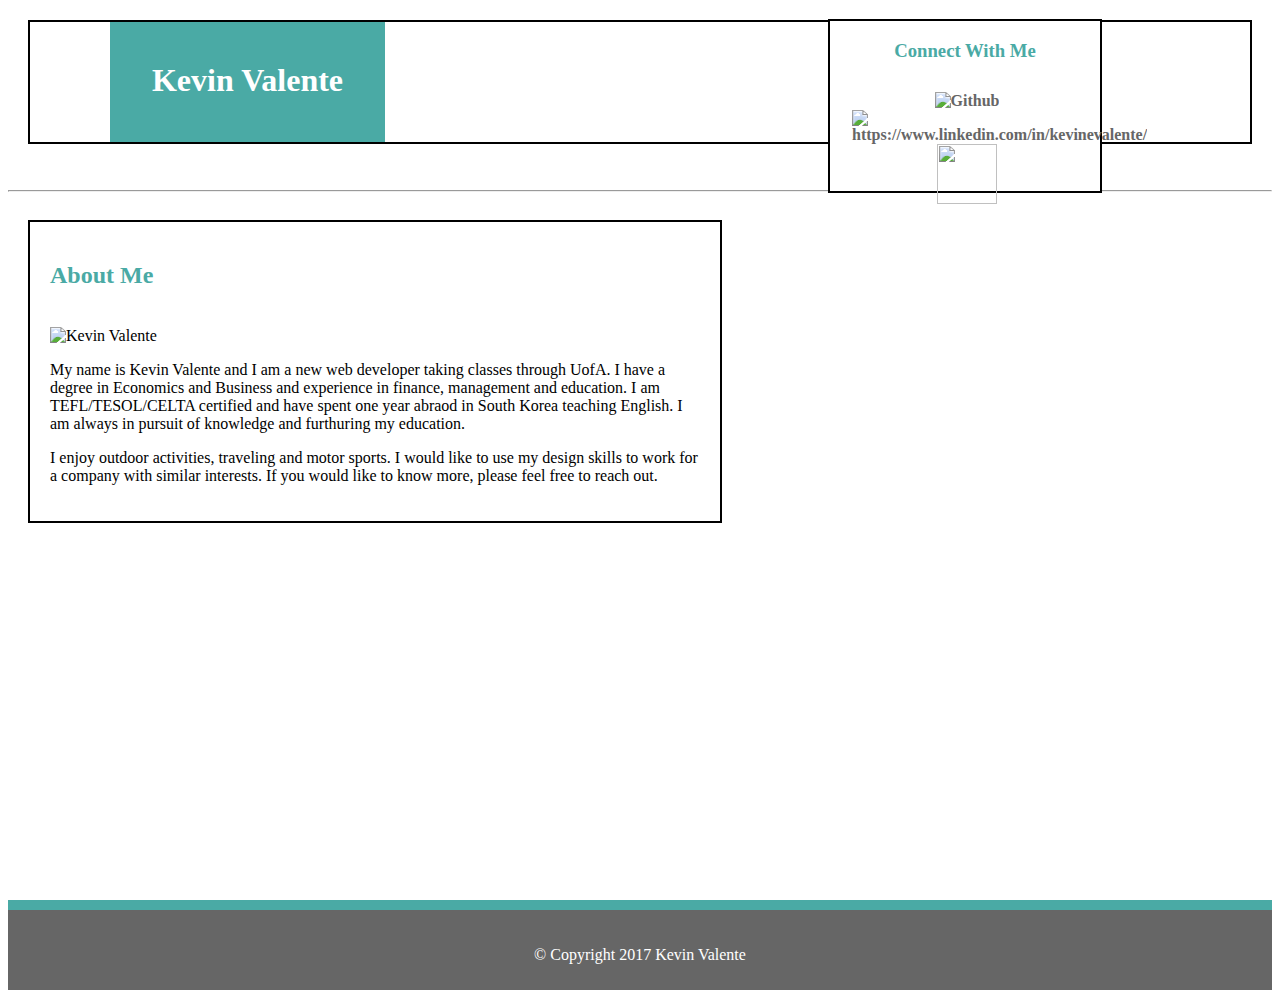
==== index.html @ 1b56c6c2 "k" ====
<!DOCTYPE html>
<html>

<head>
    <title>Kevin Valente Portfolio</title>
    <meta charset="UTF-8">
    <link rel="stylesheet" type="text/css" href="style.css">
</head>

<body>
<!-- Header -->
    <header>
        <h1>Kevin Valente</h1>
    </header>
        <nav>
            <a href="/index.html/">About |</a> 
            <a href="/portfolio.html/">Portfolio |</a> 
            <a href="/contact.html/">Contact</a> 
        </nav>
            <br>
            <hr>
 <!-- About Me -->
    <div class="container">
        <section>
            <strong><h2>About Me</h2></strong>
            <br>
            <img src="https://scontent.fphx1-1.fna.fbcdn.net/v/t1.0-9/11150325_10153428123394245_810443916754669293_n.jpg?oh=f3d500d555e917c6d067ea014997a1f2&oe=5959873B" id="pic" alt="Kevin Valente" style="width:200px;height:200px;"/>
            <P>My name is Kevin Valente and I am a new web developer taking classes through UofA. I have a degree in Economics and Business and experience in finance, management and education. I am TEFL/TESOL/CELTA certified and have spent one year abraod in South Korea teaching English. I am always in pursuit of knowledge and furthuring my education.</P>
            <p>I enjoy outdoor activities, traveling and motor sports. I would like to use my design skills to work for a company with similar interests. If you would like to know more, please feel free to reach out.</p>
        </section>
    <!-- Right Side Box -->
        <aside>
            <h3>Connect With Me</h3>
            <ul>
                <li><a href="https://github.com/Kevinevalente">
                    <img src="https://pbs.twimg.com/profile_images/616309728688238592/pBeeJQDQ.png" alt="Github" style="width:60px;height:60px;border:0;"></a></li>
                <li><a href="https://www.linkedin.com/in/kevinevalente/">
                    <img src="https://www-cdn.law.stanford.edu/wp-content/uploads/2015/05/linkedin-2.jpg" style="width:60px;height:60px;border:0;" alt="https://www.linkedin.com/in/kevinevalente/"></a></li>
                <li><a href="Stackoverflow.com">
                    <img src="http://sourcingrecruitment.info/wp-content/uploads/2015/05/stackoverflow.png" style="width:60px;height:60px;border:0;"></a></li>
            </ul>
        </aside>
    </div>
<!-- footer -->
    <footer>
        <p>&copy; Copyright 2017 Kevin Valente</p>
    </footer>
</body>

</html>
---- style.css ----
body	{
	font-family: Georgia, Times, Times, serif;
	margin: none;
	background-image: url("C:\\git\\Basic-Portfolio\\Assets\\Images\\cloth.png");
		}

h1 {position: relative;
	bottom:41px;
	display: inline-block;
	text-align: center; 
	width: 275px;
	padding-top: 40px;
	padding-bottom: 20px;
	color: white;
	height:60px;
	background-color: #4aaaa5;  
	margin-left: 80px;

	}

nav, a {
	position: relative;
	font-weight: bold;
	right: 8em;
	bottom: 3em;
	text-decoration: none;
	color: #666;
	list-style-type:none;
}

h2 { color: #4aaaa5;
		 }

h3 {
	color: #4aaaa5;
		}


header {
	background-color:white;
	margin:20px;
	padding-top:20px;
	padding-bottom:20px;
	height:80px;
	border-style: solid;
	border-width: 2px;
	}

nav {
	float: right;
	}

section {
	position: relative;
	border-style: solid;
	border-width: 2px;
	padding: 20px;
	margin: 20px;
	display: inline-block;
	width: 650px;
	background-color: #ffffff;
}

aside {
	position:relative;
	left: 50em; 
	bottom: 34em;
	width: 270px;
	height: 170px;
	border-style: solid;
	border-width: 2px;
	margin: 20px;
	display: inline-block;
	text-align: center;
	background-color: white;
}

li {
	position: relative;
	left: 110px;
	top: 60px;
	display: inline;
}


footer {
	border-top: solid;
	border-top-width: 10px;
	border-color: #4aaaa5;
	padding-top: 20px;
	background-color: #666;
	color: white;
	text-align: center;
	height: 60px;
	}

.container {
	display: block;
	width: 960px;
	height: 700px;
	}

.box2 {
	position: relative;
	bottom: 310px;
	right: 80px;
}

.box3 {
	position: relative;
	bottom: 1210px;
	right: 80px;
}

.form1 {
	border-style: solid;
	border-width: 4px;
	max-width: 50%;
}

.image-container {
	border-style: solid;
	border-width: 4px;
	max-width: 50%;
}

#port {
	position: relative;
	top: -22px;
	left: 70px;
}
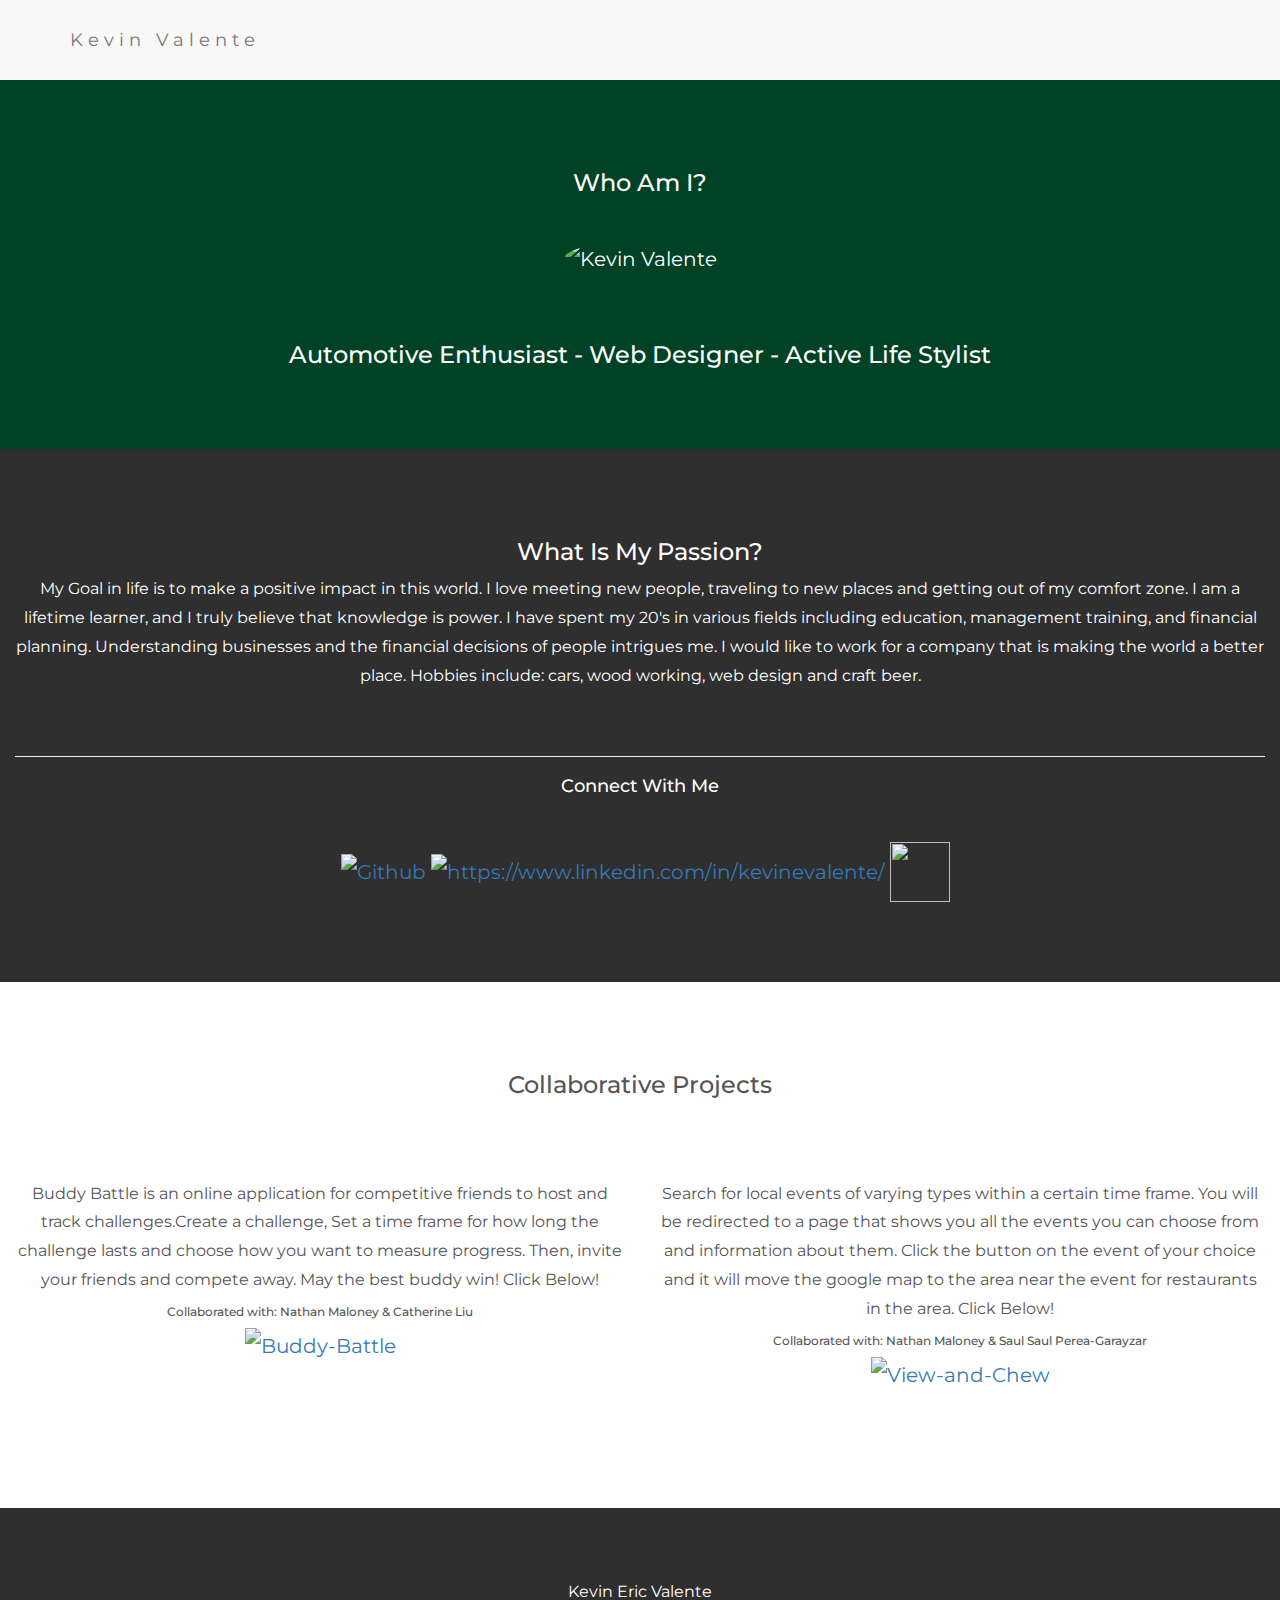
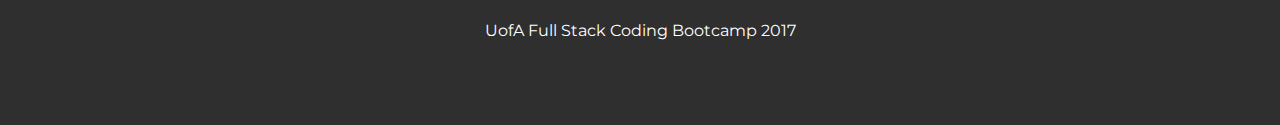
==== commit e1943551: "updated profile" ====
--- a/index.html
+++ b/index.html
@@ -3,48 +3,84 @@
 
 <head>
     <title>Kevin Valente Portfolio</title>
-    <meta charset="UTF-8">
-    <link rel="stylesheet" type="text/css" href="style.css">
+    <meta charset="utf-8">
+  <meta name="viewport" content="width=device-width, initial-scale=1">
+  <link rel="stylesheet" href="https://maxcdn.bootstrapcdn.com/bootstrap/3.3.7/css/bootstrap.min.css">
+  <link href="https://fonts.googleapis.com/css?family=Montserrat" rel="stylesheet">
+  <script src="https://ajax.googleapis.com/ajax/libs/jquery/3.2.1/jquery.min.js"></script>
+  <script src="https://maxcdn.bootstrapcdn.com/bootstrap/3.3.7/js/bootstrap.min.js"></script>
+     <link rel="stylesheet" type="text/css" href="Assets/CSS/style.css">
+
 </head>
 
 <body>
-<!-- Header -->
-    <header>
-        <h1>Kevin Valente</h1>
-    </header>
-        <nav>
-            <a href="/index.html/">About |</a> 
-            <a href="/portfolio.html/">Portfolio |</a> 
-            <a href="/contact.html/">Contact</a> 
-        </nav>
-            <br>
-            <hr>
- <!-- About Me -->
-    <div class="container">
-        <section>
-            <strong><h2>About Me</h2></strong>
-            <br>
-            <img src="https://scontent.fphx1-1.fna.fbcdn.net/v/t1.0-9/11150325_10153428123394245_810443916754669293_n.jpg?oh=f3d500d555e917c6d067ea014997a1f2&oe=5959873B" id="pic" alt="Kevin Valente" style="width:200px;height:200px;"/>
-            <P>My name is Kevin Valente and I am a new web developer taking classes through UofA. I have a degree in Economics and Business and experience in finance, management and education. I am TEFL/TESOL/CELTA certified and have spent one year abraod in South Korea teaching English. I am always in pursuit of knowledge and furthuring my education.</P>
-            <p>I enjoy outdoor activities, traveling and motor sports. I would like to use my design skills to work for a company with similar interests. If you would like to know more, please feel free to reach out.</p>
-        </section>
-    <!-- Right Side Box -->
-        <aside>
-            <h3>Connect With Me</h3>
+
+<!-- Navbar -->
+<nav class="navbar navbar-default">
+  <div class="container">
+    <div class="navbar-header">
+      <button type="button" class="navbar-toggle" data-toggle="collapse" data-target="#myNavbar">
+        <span class="icon-bar"></span>
+        <span class="icon-bar"></span>
+        <span class="icon-bar"></span>                        
+      </button>
+      <a class="navbar-brand" href="#">Kevin Valente</a>
+    </div>
+    <div class="collapse navbar-collapse" id="myNavbar">
+    </div>
+  </div>
+</nav>
+
+<!-- First Container -->
+<div class="container-fluid bg-1 text-center">
+  <h3 class="margin">Who Am I?</h3>
+  <img src="https://scontent.fphx1-2.fna.fbcdn.net/v/t1.0-9/21371316_10155662203421797_7791395413310031140_n.jpg?oh=0400c5798920c76bc48be93978c8ff9e&oe=5A125C7E" class="img-responsive img-circle margin" style="display:inline" alt="Kevin Valente" width="350" height="350">
+  <h3>Automotive Enthusiast - Web Designer - Active Life Stylist</h3>
+</div>
+
+<!-- Second Container -->
+<div class="container-fluid bg-2 text-center">
+    <h3>What Is My Passion?</h3>
+    <p>My Goal in life is to make a positive impact in this world. I love meeting new people, traveling to new places and getting out of my comfort zone. I am a lifetime learner, and I truly believe that knowledge is power. I have spent my 20's in various fields including education, management training, and financial planning. Understanding businesses and the financial decisions of people intrigues me. I would like to work for a company that is making the world a better place. Hobbies include: cars, wood working, web design and craft beer.</p>
+    <br>
+    <hr>
+  <h4 class="margin">Connect With Me</h3>
+  <div class="connect">
             <ul>
-                <li><a href="https://github.com/Kevinevalente">
-                    <img src="https://pbs.twimg.com/profile_images/616309728688238592/pBeeJQDQ.png" alt="Github" style="width:60px;height:60px;border:0;"></a></li>
-                <li><a href="https://www.linkedin.com/in/kevinevalente/">
-                    <img src="https://www-cdn.law.stanford.edu/wp-content/uploads/2015/05/linkedin-2.jpg" style="width:60px;height:60px;border:0;" alt="https://www.linkedin.com/in/kevinevalente/"></a></li>
-                <li><a href="Stackoverflow.com">
-                    <img src="http://sourcingrecruitment.info/wp-content/uploads/2015/05/stackoverflow.png" style="width:60px;height:60px;border:0;"></a></li>
+                <a href="https://github.com/Kevinevalente">
+                    <img src="https://pbs.twimg.com/profile_images/616309728688238592/pBeeJQDQ.png" alt="Github" style="width:60px;height:60px;border:0;"></a>
+                <a href="https://www.linkedin.com/in/kevinevalente/">
+                    <img src="https://www-cdn.law.stanford.edu/wp-content/uploads/2015/05/linkedin-2.jpg" style="width:60px;height:60px;border:0;" alt="https://www.linkedin.com/in/kevinevalente/"></a>
+                <a href="mailto:kevinevalente.com"> 
+                <img src="http://static.wixstatic.com/media/8899f9_77cad2411f344bf9872706071c0ccbb6.jpg" style="width:60px;height:60px;border:0;"></a>
             </ul>
-        </aside>
+        </div>   
+</div>
+
+<!-- Third Container (Grid) -->
+<div class="container-fluid bg-3 text-center">    
+  <h3 class="margin">Collaborative Projects</h3><br>
+  <div class="row">
+    <div class="col-sm-6">
+      <p>Buddy Battle is an online application for competitive friends to host and track challenges.Create a challenge, Set a time frame for how long the challenge lasts and choose how you want to measure progress. Then, invite your friends and compete away. May the best buddy win! Click Below!</p>
+      <h6>Collaborated with: Nathan Maloney & Catherine Liu</h6>
+      <a href="https://github.com/nathan25maloney/Buddy-Battle"><img src="https://scontent.fphx1-2.fna.fbcdn.net/v/t1.0-9/21371407_10155662096651797_4556552288815242932_n.jpg?oh=1cd47456003216a18e92c5e8ade60724&oe=5A5F4E20" class="img-responsive margin" style="width:50%; display:inline;" alt="Buddy-Battle"></a>
     </div>
-<!-- footer -->
-    <footer>
-        <p>&copy; Copyright 2017 Kevin Valente</p>
-    </footer>
+    <div class="col-sm-6"> 
+      <p>Search for local events of varying types within a certain time frame. You will be redirected to a page that shows you all the events you can choose from and information about them. Click the button on the event of your choice and it will move the google map to the area near the event for restaurants in the area. Click Below!</p>
+      <h6>Collaborated with: Nathan Maloney & Saul Saul Perea-Garayzar</h6>
+      <a href="https://nathan25maloney.github.io/View-and-Chew/ "><img src="https://scontent.fphx1-2.fna.fbcdn.net/v/t1.0-9/21432924_10155662096036797_3880267459982849222_n.jpg?oh=342b5e1c39b525d6b61ae15c2c85e015&oe=5A573C52" alt="View-and-Chew" class="img-responsive margin" style="width:50%; display:inline;" alt="View-and-Chew"></a>
+    </div>
+  </div>
+</div>
+
+<!-- Footer -->
+<footer class="container-fluid bg-4 text-center">
+  <p>Kevin Eric Valente</p> 
+  <p>UofA Full Stack Coding Bootcamp 2017</p>
+</footer>
+
 </body>
 
+
 </html>
--- a/Assets/CSS/style.css
+++ b/Assets/CSS/style.css
@@ -0,0 +1,42 @@
+  body {
+      font: 20px Montserrat, sans-serif;
+      line-height: 1.8;
+      color: #f5f6f7;
+  }
+  p {font-size: 16px;}
+  .margin {margin-bottom: 45px;}
+  .bg-1 { 
+      background-color: #004225 ; /* Green */
+      color: #ffffff;
+  }
+  .bg-2 { 
+      background-color: #2f2f2f; /* Black Gray */
+      color: #ffffff;
+  }
+  .bg-3 { 
+      background-color: #ffffff; /* White */
+      color: #555555;
+  }
+  .bg-4 { 
+      background-color: #2f2f2f; /* Black Gray */
+      color: #fff;
+  }
+  .container-fluid {
+      padding-top: 70px;
+      padding-bottom: 70px;
+  }
+  .navbar {
+      padding-top: 15px;
+      padding-bottom: 15px;
+      border: 0;
+      border-radius: 0;
+      margin-bottom: 0;
+      font-size: 12px;
+      letter-spacing: 5px;
+  }
+  .navbar-nav  li a:hover {
+      color: #1abc9c !important;
+  }
+  .connect {
+      padding-right: 30px;
+  }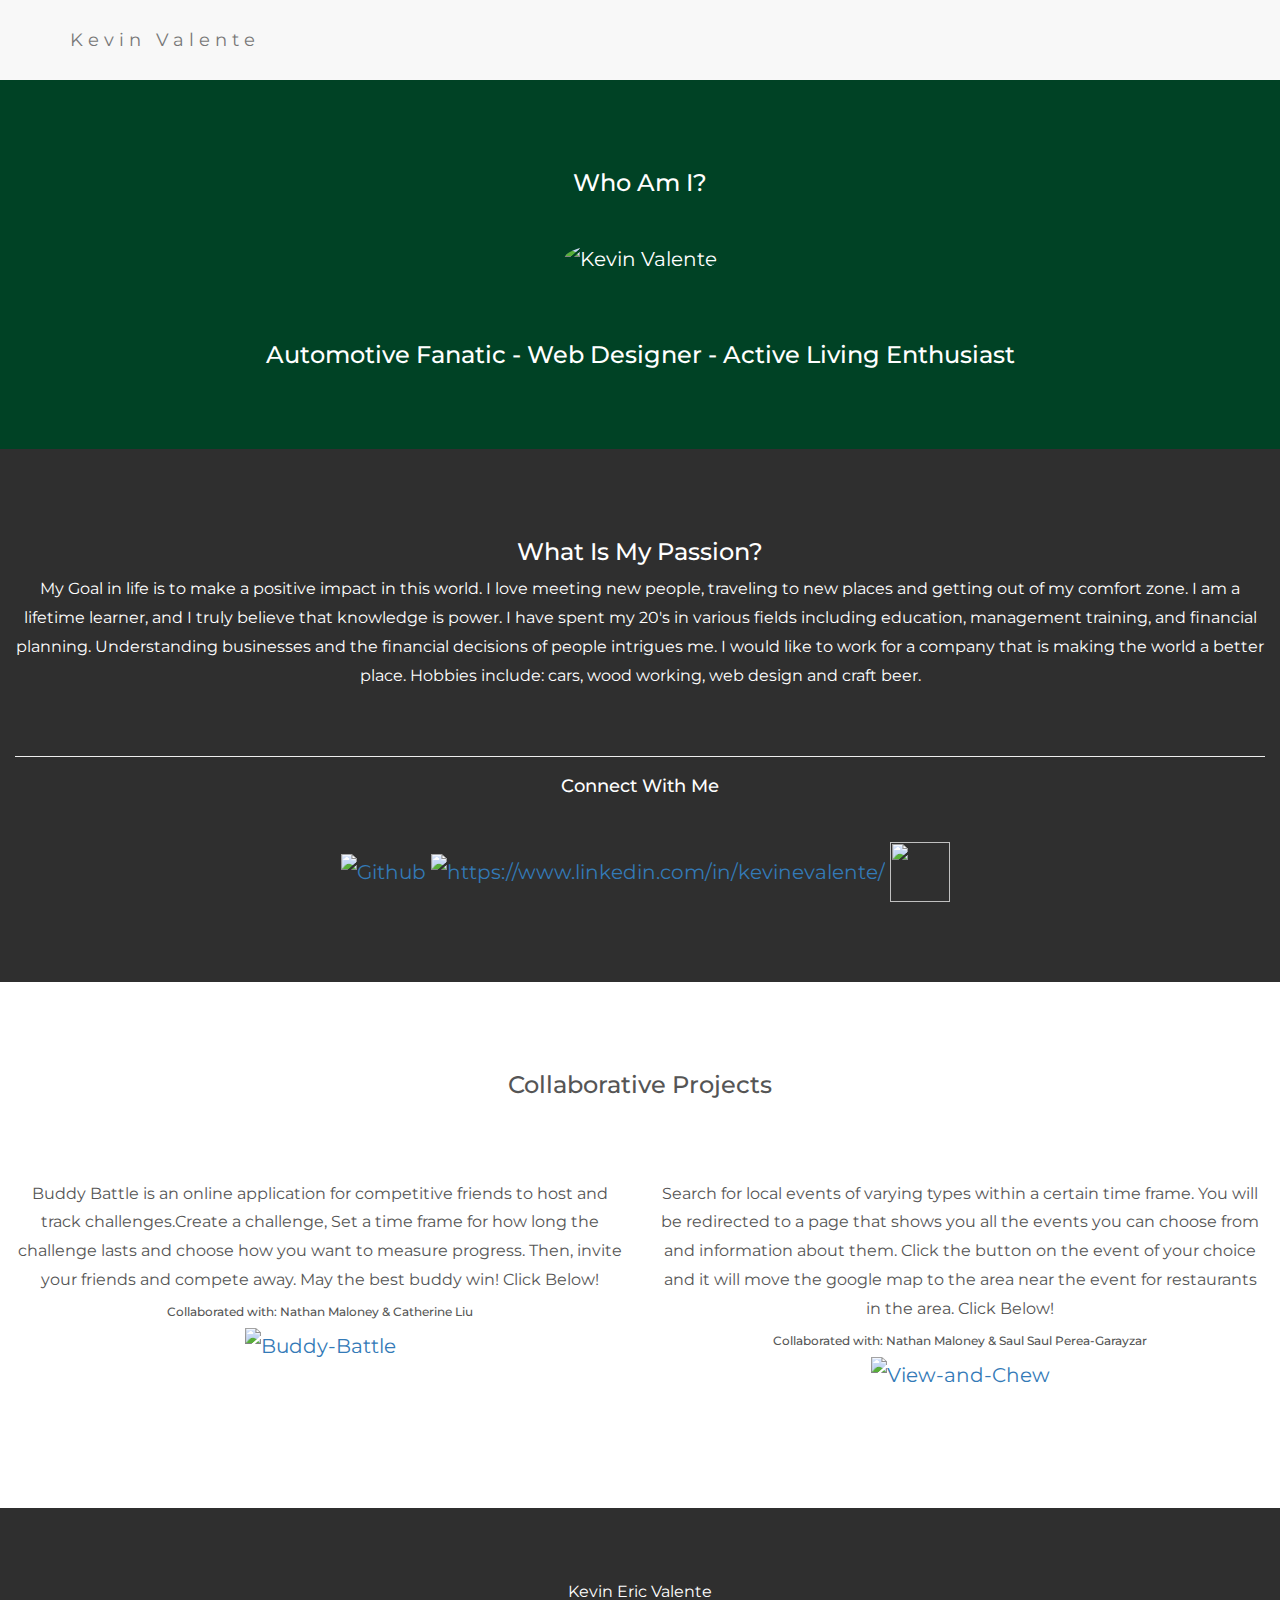
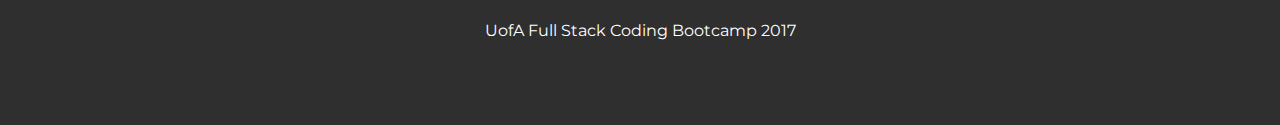
==== commit 1f50475c: "updated info" ====
--- a/index.html
+++ b/index.html
@@ -35,7 +35,7 @@
 <div class="container-fluid bg-1 text-center">
   <h3 class="margin">Who Am I?</h3>
   <img src="https://scontent.fphx1-2.fna.fbcdn.net/v/t1.0-9/21371316_10155662203421797_7791395413310031140_n.jpg?oh=0400c5798920c76bc48be93978c8ff9e&oe=5A125C7E" class="img-responsive img-circle margin" style="display:inline" alt="Kevin Valente" width="350" height="350">
-  <h3>Automotive Enthusiast - Web Designer - Active Life Stylist</h3>
+  <h3>Automotive Fanatic - Web Designer - Active Living Enthusiast</h3>
 </div>
 
 <!-- Second Container -->
@@ -51,7 +51,7 @@
                     <img src="https://pbs.twimg.com/profile_images/616309728688238592/pBeeJQDQ.png" alt="Github" style="width:60px;height:60px;border:0;"></a>
                 <a href="https://www.linkedin.com/in/kevinevalente/">
                     <img src="https://www-cdn.law.stanford.edu/wp-content/uploads/2015/05/linkedin-2.jpg" style="width:60px;height:60px;border:0;" alt="https://www.linkedin.com/in/kevinevalente/"></a>
-                <a href="mailto:kevinevalente.com"> 
+                <a href="mailto:kevinevalente@gmail.com"></a>
                 <img src="http://static.wixstatic.com/media/8899f9_77cad2411f344bf9872706071c0ccbb6.jpg" style="width:60px;height:60px;border:0;"></a>
             </ul>
         </div>   
